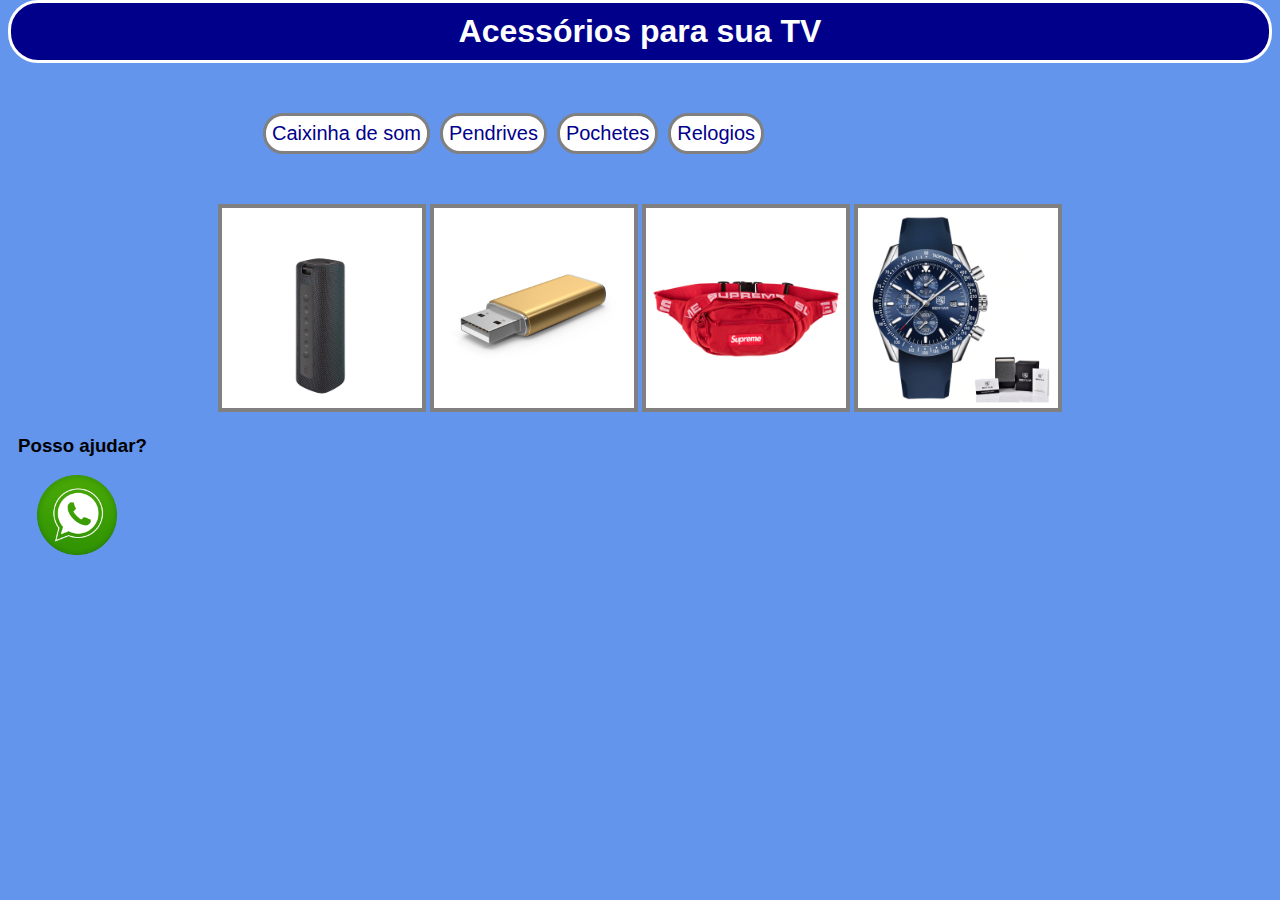
==== div.html @ 9dbbb203 "firstcommit" ====
<!DOCTYPE html>
<html lang="pt-br">
<head>
    <meta charset="UTF-8">
    <meta name="viewport" content="width=device-width, initial-scale=1.0">
    <title>Variedades</title>
    <link rel="shortcut icon" href="img-index/logo tekin.jpeg" type="image/x-icon">
    <style>
        body{
        background-color: cornflowerblue;
    }
    h1{
        background-color: darkblue;
        color: white;
        text-align: center;
        font-family: sans-serif;
        border-radius: 30px;
        padding: 10px;
        margin-top: -8px;
        border: 3px solid white;
        margin-bottom: 50px;
    }
    .itens{
        display: flex;
        list-style: none;
        font-size: 20px;
        margin-bottom: 50px;
        margin-left: 215px;
     }
     .imagens{
        align-items: center;
        text-align: center
     }
     li{
        padding-right:30px;
        font-family:sans-serif ;
    }
    #it{
        background-color: white;
        color: darkblue;
        margin-right: 10px;
        border-radius: 20px;
        padding: 6px;
        border: 3px solid grey;
    }
   
    #ite{
        width: 200px;
        height: 200px;
        border: 4px solid grey;
    }
    .rodape{
        align-items: center;
        text-align: left;
              
    }
    #help{
        margin-left: 10px;
        font-family: sans-serif;
              
    }
    #ajuda{
        width: 80px;
        margin-left: 29px;
    }
    
</style>
    
</head>
<body>
    
</head>
<body>
<h1>Acessórios para sua TV</h1>
<ul class="itens">
    <li id="it">Caixinha de som</li>
    <li id="it">Pendrives</li>
    <li id="it">Pochetes</li>
    <li id="it">Relogios</li>
</ul>
<div class="imagens">
    <img id="ite" src="img-diversos/caixinha.png" alt="">
    <img id="ite" src="img-diversos/pendrive.jpg" alt="">
    <img id="ite" src="img-diversos/pochete.png" alt="">
    <img id="ite" src="img-diversos/relogio.png" alt="">
</div>
<footer class="rodape">
    <h3 id="help">Posso ajudar?</h3>
    <a href="https://wa.me/5585992035927"><img id="ajuda" src="whatsapp-icon.png" alt=""></a>
</footer>
    
</body>
</html>
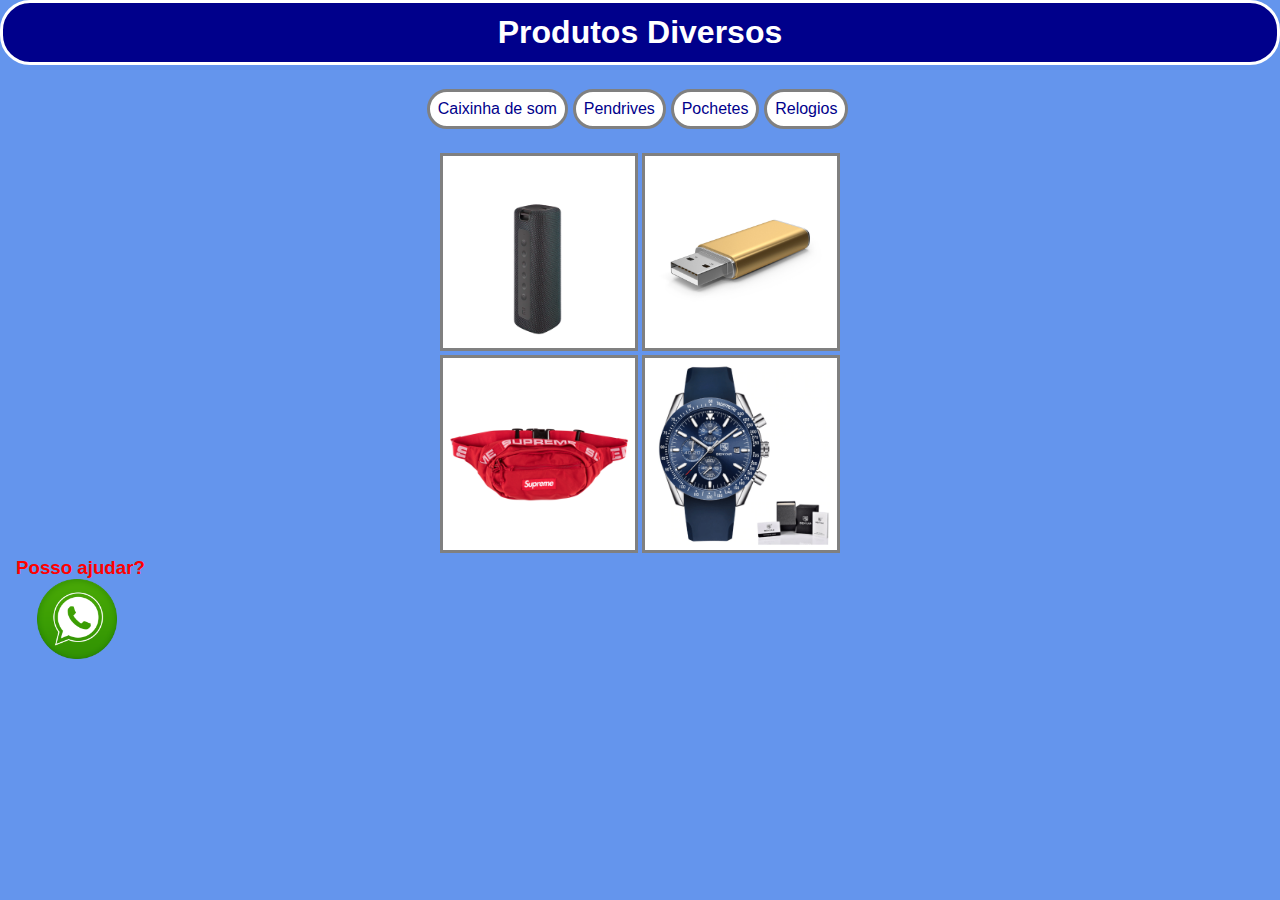
==== commit dbf780c7: "responsividade" ====
--- a/div.html
+++ b/div.html
@@ -6,63 +6,70 @@
     <title>Variedades</title>
     <link rel="shortcut icon" href="img-index/logo tekin.jpeg" type="image/x-icon">
     <style>
-        body{
-        background-color: cornflowerblue;
-    }
-    h1{
-        background-color: darkblue;
-        color: white;
-        text-align: center;
-        font-family: sans-serif;
-        border-radius: 30px;
-        padding: 10px;
-        margin-top: -8px;
-        border: 3px solid white;
-        margin-bottom: 50px;
-    }
-    .itens{
-        display: flex;
-        list-style: none;
-        font-size: 20px;
-        margin-bottom: 50px;
-        margin-left: 215px;
-     }
-     .imagens{
-        align-items: center;
-        text-align: center
-     }
-     li{
-        padding-right:30px;
-        font-family:sans-serif ;
-    }
-    #it{
-        background-color: white;
-        color: darkblue;
-        margin-right: 10px;
-        border-radius: 20px;
-        padding: 6px;
-        border: 3px solid grey;
-    }
-   
-    #ite{
-        width: 200px;
-        height: 200px;
-        border: 4px solid grey;
-    }
-    .rodape{
-        align-items: center;
-        text-align: left;
+       *{
+        margin: 0;
+        padding: 0;
+      }
+       body{
+            background-color: cornflowerblue;
+          }
+        h1{
+            background-color: darkblue;
+            color: white;
+            text-align: center;
+            font-family: sans-serif;
+            border-radius: 30px;
+            padding: 0.7rem;
+            border: 3px solid white;
+            margin-bottom: 1.5rem;
+            }
+           
+            .ite{
+              width: 12rem;
+              height: 12rem;
+              border: 3px solid grey;
               
-    }
-    #help{
-        margin-left: 10px;
-        font-family: sans-serif;
-              
-    }
-    #ajuda{
-        width: 80px;
-        margin-left: 29px;
-    }
+            }
+           
+            .img-one, .img-two{
+              align-items: center;
+              text-align: center;
+            }
+            .itens{
+              display: flex;
+              list-style: none;
+              font-size: 1rem;
+              justify-content: center;
+              margin-bottom: 1.5rem;
+            }
+            li{
+             
+              list-style: none;
+              font-family:sans-serif ;
+            }
+            .it{
+              background-color: white;
+              color: darkblue;
+              margin-right: 0.3rem;
+              border-radius: 20px;
+              padding: 0.5rem;
+              border: 3px solid grey;
+            }
+            .rodape{
+              display:block;
+              justify-content: left;
+              flex-direction: column;
+              margin-bottom: 0.5rem;
+              margin-left: 1rem;
+            }
+            #help{
+              color:red;
+              font-family: sans-serif;
+            }
+            #zap{
+              width: 5rem;
+              margin-left: 1.3rem;
+            }
     
 </style>
     
@@ -71,22 +78,26 @@
     
 </head>
 <body>
-<h1>Acessórios para sua TV</h1>
+<h1>Produtos Diversos</h1>
 <ul class="itens">
-    <li id="it">Caixinha de som</li>
-    <li id="it">Pendrives</li>
-    <li id="it">Pochetes</li>
-    <li id="it">Relogios</li>
+    <li class="it">Caixinha de som</li>
+    <li class="it">Pendrives</li>
+    <li class="it">Pochetes</li>
+    <li class="it">Relogios</li>
 </ul>
 <div class="imagens">
-    <img id="ite" src="img-diversos/caixinha.png" alt="">
-    <img id="ite" src="img-diversos/pendrive.jpg" alt="">
-    <img id="ite" src="img-diversos/pochete.png" alt="">
-    <img id="ite" src="img-diversos/relogio.png" alt="">
+  <div class="img-one">
+    <img class="ite" src="img-diversos/caixinha.png" alt="">
+    <img class="ite" src="img-diversos/pendrive.jpg" alt="">
+  </div>
+  <div class="img-two">
+    <img class="ite" src="img-diversos/pochete.png" alt="">
+    <img class="ite" src="img-diversos/relogio.png" alt="">
+  </div>
 </div>
 <footer class="rodape">
     <h3 id="help">Posso ajudar?</h3>
-    <a href="https://wa.me/5585992035927"><img id="ajuda" src="whatsapp-icon.png" alt=""></a>
+    <a href="https://wa.me/5585992035927"><img id="zap" src="whatsapp-icon.png" alt=""></a>
 </footer>
     
 </body>
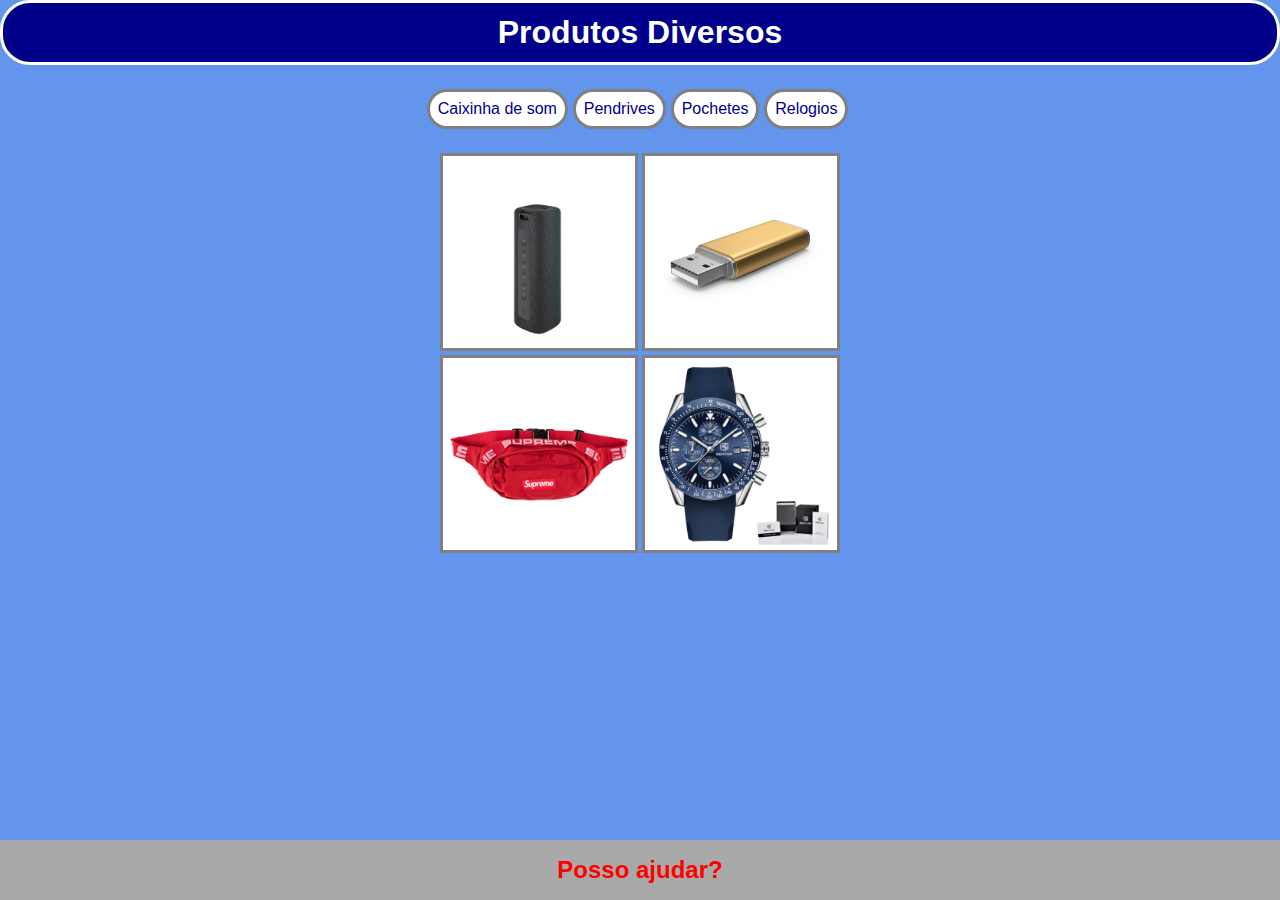
==== commit 1771543e: "footer" ====
--- a/div.html
+++ b/div.html
@@ -56,20 +56,26 @@
               border: 3px solid grey;
             }
             .rodape{
-              display:block;
-              justify-content: left;
-              flex-direction: column;
-              margin-bottom: 0.5rem;
-              margin-left: 1rem;
-            }
-            #help{
-              color:red;
-              font-family: sans-serif;
-            }
-            #zap{
-              width: 5rem;
-              margin-left: 1.3rem;
-            }
+              display:flex;
+              justify-content: center;
+              background-color: darkgrey;
+              position: absolute;
+              width: 100%;
+              bottom: 0px;
+              padding: 1rem 0 1rem 0;
+              }
+              a{
+                color: red;
+                font-size: 1.5rem;
+                text-decoration: none;
+                font-weight: bold;
+                font-family: sans-serif;
+              }
+              a:hover{
+                color: crimson;
+                text-decoration: underline;
+                
+              }
     
 </style>
     
@@ -96,8 +102,7 @@
   </div>
 </div>
 <footer class="rodape">
-    <h3 id="help">Posso ajudar?</h3>
-    <a href="https://wa.me/5585992035927"><img id="zap" src="whatsapp-icon.png" alt=""></a>
+    <a href="https://wa.me/5585992035927">Posso ajudar?</a>
 </footer>
     
 </body>
